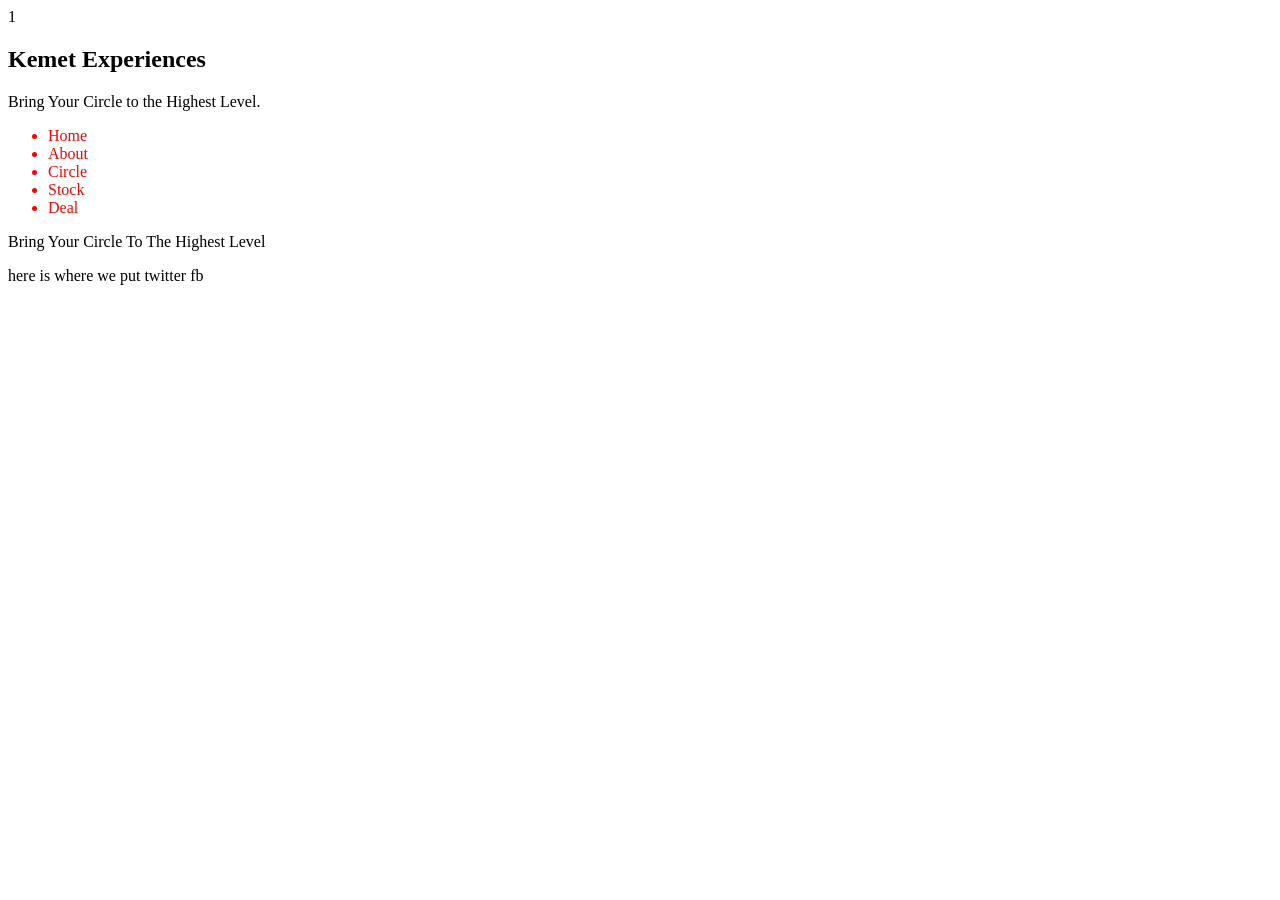
==== kemet.html @ 3195f16b "Kemet" ====
1	<!DOCTYPE html>
<html lang="en">
<head>

	<meta charset="UTF-8">
	<link rel="normalize" href="css/normalize.css">
	<link type="text/css" rel="stylesheet" href="css/kemet.css">
	
	<title>Kemet Experiences</title>
</head>
<body>

	<nav class="nav">
		<h1> Kemet Experiences</h1>
		<p> Bring Your Circle to the Highest Level.</p>
	</nav>

		<div class="top-bar">
			<ul class="links"> 
				<li>Home</li>
				<li>About</li>
				<li>Circle</li>
				<li>Stock</li>
				<li>Deal</li>
			</ul>
		</div>

		<div class="title-face">
			Bring Your Circle To The Highest Level
		</div>
	
	
	<section="body-sell">
	</section>

	<footer>
		<p> here is where we put twitter fb </p>
	</footer>
</body>
</html>
---- css/kemet.css ----
.nav {
	background-image: url("C:\Users\imoor\Desktop\Projects\PersonalPortfolio\kemet\css\kk_header.jpg");
}

.links{
	color:red;
}
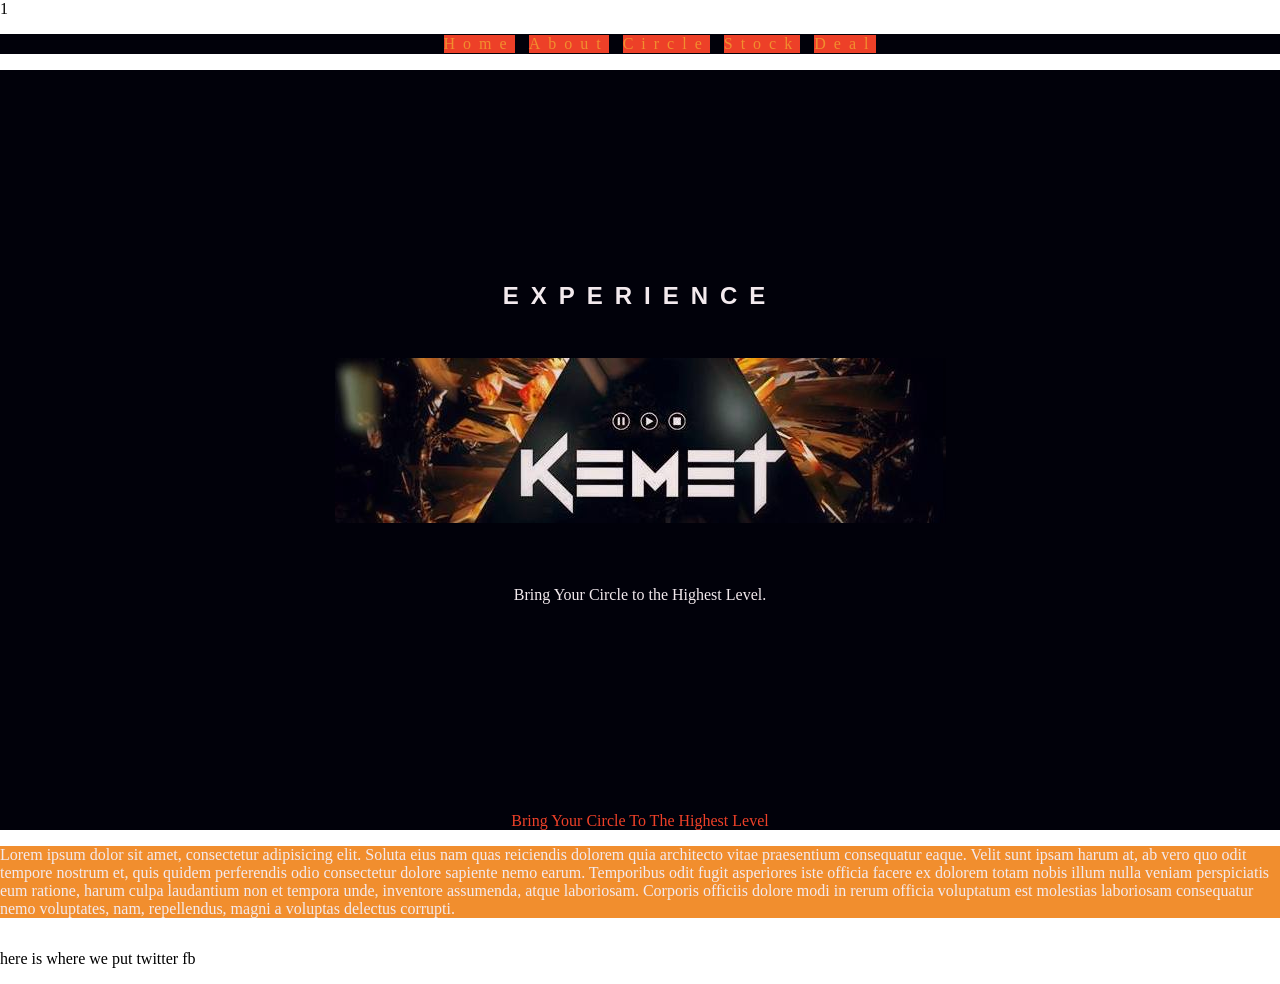
==== commit aada9b79: "kemet color" ====
--- a/kemet.html
+++ b/kemet.html
@@ -6,16 +6,11 @@
 	<link rel="normalize" href="css/normalize.css">
 	<link type="text/css" rel="stylesheet" href="css/kemet.css">
 	
-	<title>Kemet Experiences</title>
+	<title>Kemet Experience</title>
 </head>
 <body>
 
-	<nav class="nav">
-		<h1> Kemet Experiences</h1>
-		<p> Bring Your Circle to the Highest Level.</p>
-	</nav>
-
-		<div class="top-bar">
+<div class="top-bar">
 			<ul class="links"> 
 				<li>Home</li>
 				<li>About</li>
@@ -25,13 +20,22 @@
 			</ul>
 		</div>
 
+	<nav class="nav">
+		<h1>EXPERIENCE</h1>
+		<p> Bring Your Circle to the Highest Level.</p>
+	</nav>
+
 		<div class="title-face">
 			Bring Your Circle To The Highest Level
 		</div>
 	
 	
-	<section="body-sell">
-	</section>
+		<div class="body-sell">
+		<p>Lorem ipsum dolor sit amet, consectetur adipisicing elit. Soluta eius nam quas reiciendis dolorem quia architecto vitae praesentium consequatur eaque. Velit sunt ipsam harum at, ab vero quo odit tempore nostrum et, quis quidem perferendis odio consectetur dolore sapiente nemo earum. Temporibus odit fugit asperiores iste officia facere ex dolorem totam nobis illum nulla veniam perspiciatis eum ratione, harum culpa laudantium non et tempora unde, inventore assumenda, atque laboriosam. Corporis officiis dolore modi in rerum officia voluptatum est molestias laboriosam consequatur nemo voluptates, nam, repellendus, magni a voluptas delectus corrupti.</p>
+		</div>
+		
+		<div><img scr="https://www.google.com/url?sa=i&rct=j&q=&esrc=s&source=images&cd=&cad=rja&uact=8&ved=&url=http%3A%2F%2Fweknowyourdreamz.com%2Fhookah-3.html&psig=AFQjCNGGknnLVOquYdQ--qP16oUANUY-dg&ust=1460605355062882" />
+		</div>
 
 	<footer>
 		<p> here is where we put twitter fb </p>
--- a/css/kemet.css
+++ b/css/kemet.css
@@ -1,7 +1,63 @@
+body{
+	margin:0%;
+}
 .nav {
-	background-image: url("C:\Users\imoor\Desktop\Projects\PersonalPortfolio\kemet\css\kk_header.jpg");
+	background-image: url("../images/kk_header.jpg");
+	background-repeat: no-repeat;
+	padding-bottom: 15%;
+	padding-top:15%;
+	
+	background-position: 50% 50%;
+	background-color:#01010a;
+	float: center;
 }
 
-.links{
-	color:red;
+.nav > h1{
+	color:#f3eaee;
+	padding-bottom:10%;
+	text-align: center;
+	font-family: sans-serif;
+	letter-spacing: .5em;
+	
+	
+}
+
+.nav > p{
+	color:#f3eaee;
+	padding-top:10%;
+	float: center;
+	text-align:center;
+}
+
+.top-bar{
+	background-color:#01010a;
+}
+
+.top-bar >ul{
+	text-align:center;
+	letter-spacing: .5em;
+
+
+	}
+
+.top-bar > ul > li{
+	color:#f18e2e;
+	text-decoration: none;
+	display: inline-block;
+	border: solid 1px #01010a;
+	background-color:#ed4028;
+
+	
+}
+
+.title-face{
+	background-color: #f3eaee;
+	color:#ed4028;
+	background-color: #01010a;
+	text-align:center;
+}
+
+.body-sell{
+	background-color: #f18e2e;
+	color:#f3eaee;
 }
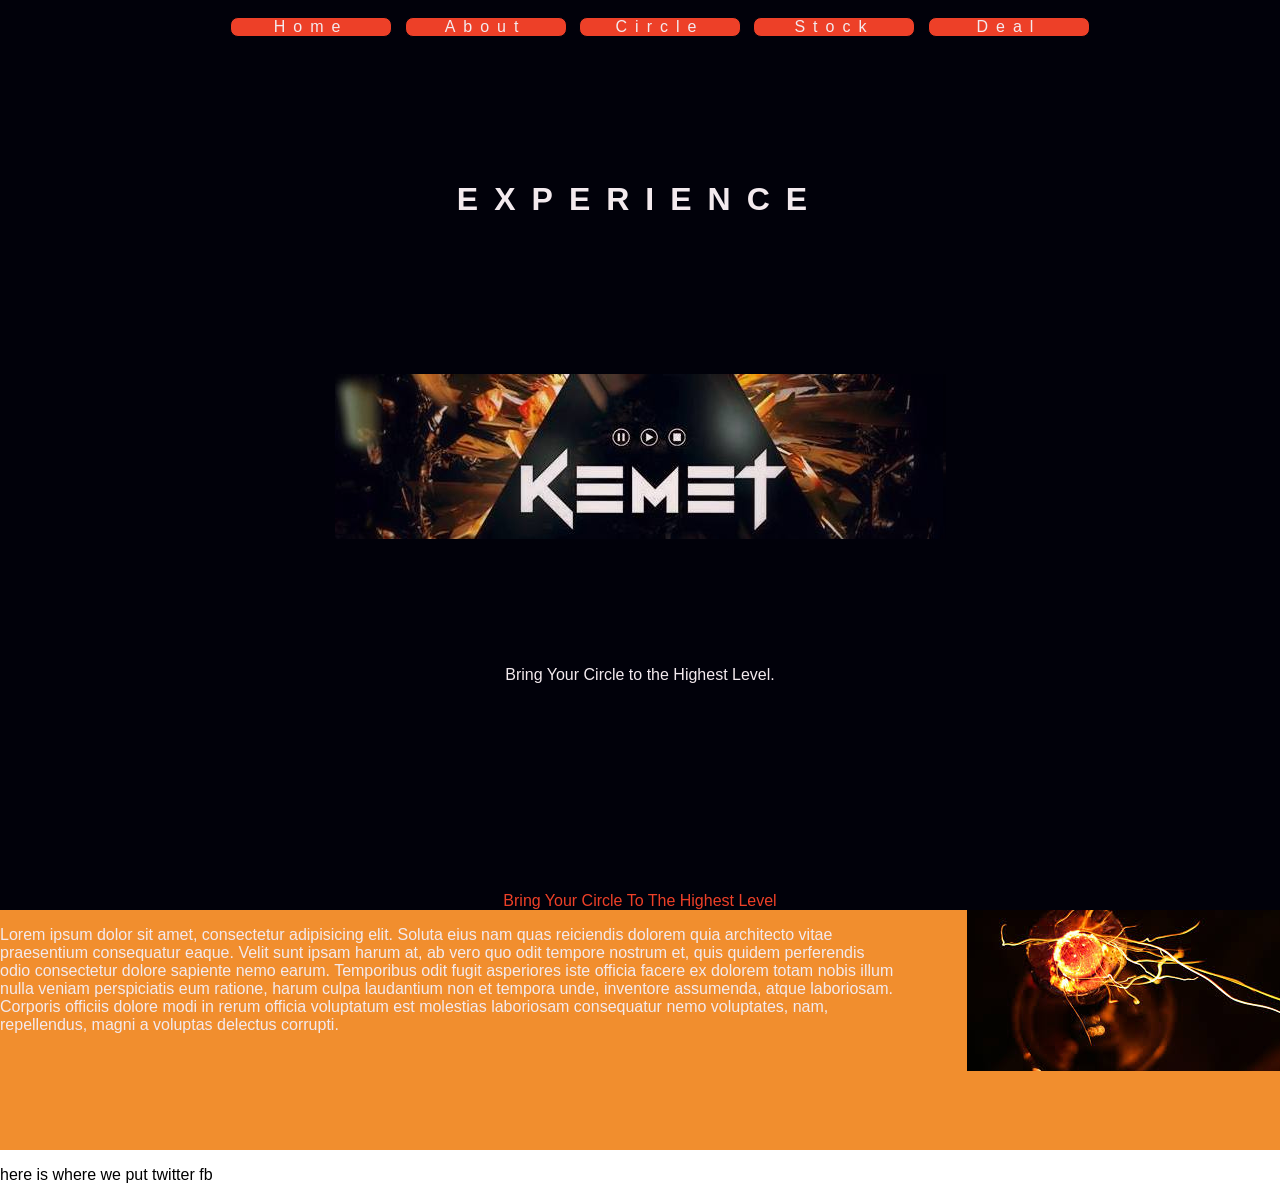
==== commit 55353352: "Kemet color" ====
--- a/kemet.html
+++ b/kemet.html
@@ -1,10 +1,10 @@
-1	<!DOCTYPE html>
+<!DOCTYPE html>
 <html lang="en">
 <head>
-
+	
 	<meta charset="UTF-8">
-	<link rel="normalize" href="css/normalize.css">
-	<link type="text/css" rel="stylesheet" href="css/kemet.css">
+	<link rel="stylesheet" href="css/normalize.css">
+	<link rel="stylesheet" href="css/kemet.css">
 	
 	<title>Kemet Experience</title>
 </head>
@@ -12,11 +12,11 @@
 
 <div class="top-bar">
 			<ul class="links"> 
-				<li>Home</li>
-				<li>About</li>
-				<li>Circle</li>
-				<li>Stock</li>
-				<li>Deal</li>
+				<li><a href="kemet.html">Home</a></li>
+				<li><a href="kemet.about.html">About</a></li>
+				<li><a href="kemet.circle.html">Circle</a></li>
+				<li><a href="kemet.stock.html">Stock</a></li>
+				<li><a href="kemet.deal.html">Deal</a></li>
 			</ul>
 		</div>
 
@@ -32,9 +32,12 @@
 	
 		<div class="body-sell">
 		<p>Lorem ipsum dolor sit amet, consectetur adipisicing elit. Soluta eius nam quas reiciendis dolorem quia architecto vitae praesentium consequatur eaque. Velit sunt ipsam harum at, ab vero quo odit tempore nostrum et, quis quidem perferendis odio consectetur dolore sapiente nemo earum. Temporibus odit fugit asperiores iste officia facere ex dolorem totam nobis illum nulla veniam perspiciatis eum ratione, harum culpa laudantium non et tempora unde, inventore assumenda, atque laboriosam. Corporis officiis dolore modi in rerum officia voluptatum est molestias laboriosam consequatur nemo voluptates, nam, repellendus, magni a voluptas delectus corrupti.</p>
+		
+		
+		<div> 
+			<img src="images/hookahfire.jpeg" >
+
 		</div>
-		
-		<div><img scr="https://www.google.com/url?sa=i&rct=j&q=&esrc=s&source=images&cd=&cad=rja&uact=8&ved=&url=http%3A%2F%2Fweknowyourdreamz.com%2Fhookah-3.html&psig=AFQjCNGGknnLVOquYdQ--qP16oUANUY-dg&ust=1460605355062882" />
 		</div>
 
 	<footer>
--- a/css/kemet.css
+++ b/css/kemet.css
@@ -1,15 +1,16 @@
 body{
-	margin:0%;
+	/*margin:0%;*/
 }
 .nav {
 	background-image: url("../images/kk_header.jpg");
 	background-repeat: no-repeat;
 	padding-bottom: 15%;
-	padding-top:15%;
+	/*padding-top:15%;*/
+
 	
 	background-position: 50% 50%;
 	background-color:#01010a;
-	float: center;
+	
 }
 
 .nav > h1{
@@ -18,19 +19,23 @@
 	text-align: center;
 	font-family: sans-serif;
 	letter-spacing: .5em;
-	
+	margin-top:-1em;
+	padding-top: 5em;
 	
 }
 
 .nav > p{
 	color:#f3eaee;
-	padding-top:10%;
-	float: center;
+	margin-top: 20em;
 	text-align:center;
 }
 
 .top-bar{
 	background-color:#01010a;
+	/*margin-top:-0.2em;*/
+	border-top: 1px solid #01010a;
+	margin: 0 auto;
+
 }
 
 .top-bar >ul{
@@ -39,13 +44,27 @@
 
 
 	}
+.top-bar  ul  li a,.top-bar  ul  li a:visited, .top-bar  ul  li a:active{
+	text-decoration: none;
+	color:#f3eaee;
+}
 
+.top-bar  ul  li a:hover{
+	background-color:#f18e2e;
+	color:#f3eaee;
+}
+
+.top-bar > ul >li:hover{
+	background-color:#f18e2e;
+	padding:.2em;
+}
 .top-bar > ul > li{
-	color:#f18e2e;
-	text-decoration: none;
+	
+	width:10em;
 	display: inline-block;
 	border: solid 1px #01010a;
 	background-color:#ed4028;
+	border-radius:.5em;
 
 	
 }
@@ -60,4 +79,16 @@
 .body-sell{
 	background-color: #f18e2e;
 	color:#f3eaee;
-}+	height: 15em;
+}
+
+.body-sell p {
+	float: left;
+	width: 70%;
+}
+
+.body-sell img{
+	float:right;
+}
+
+footer
